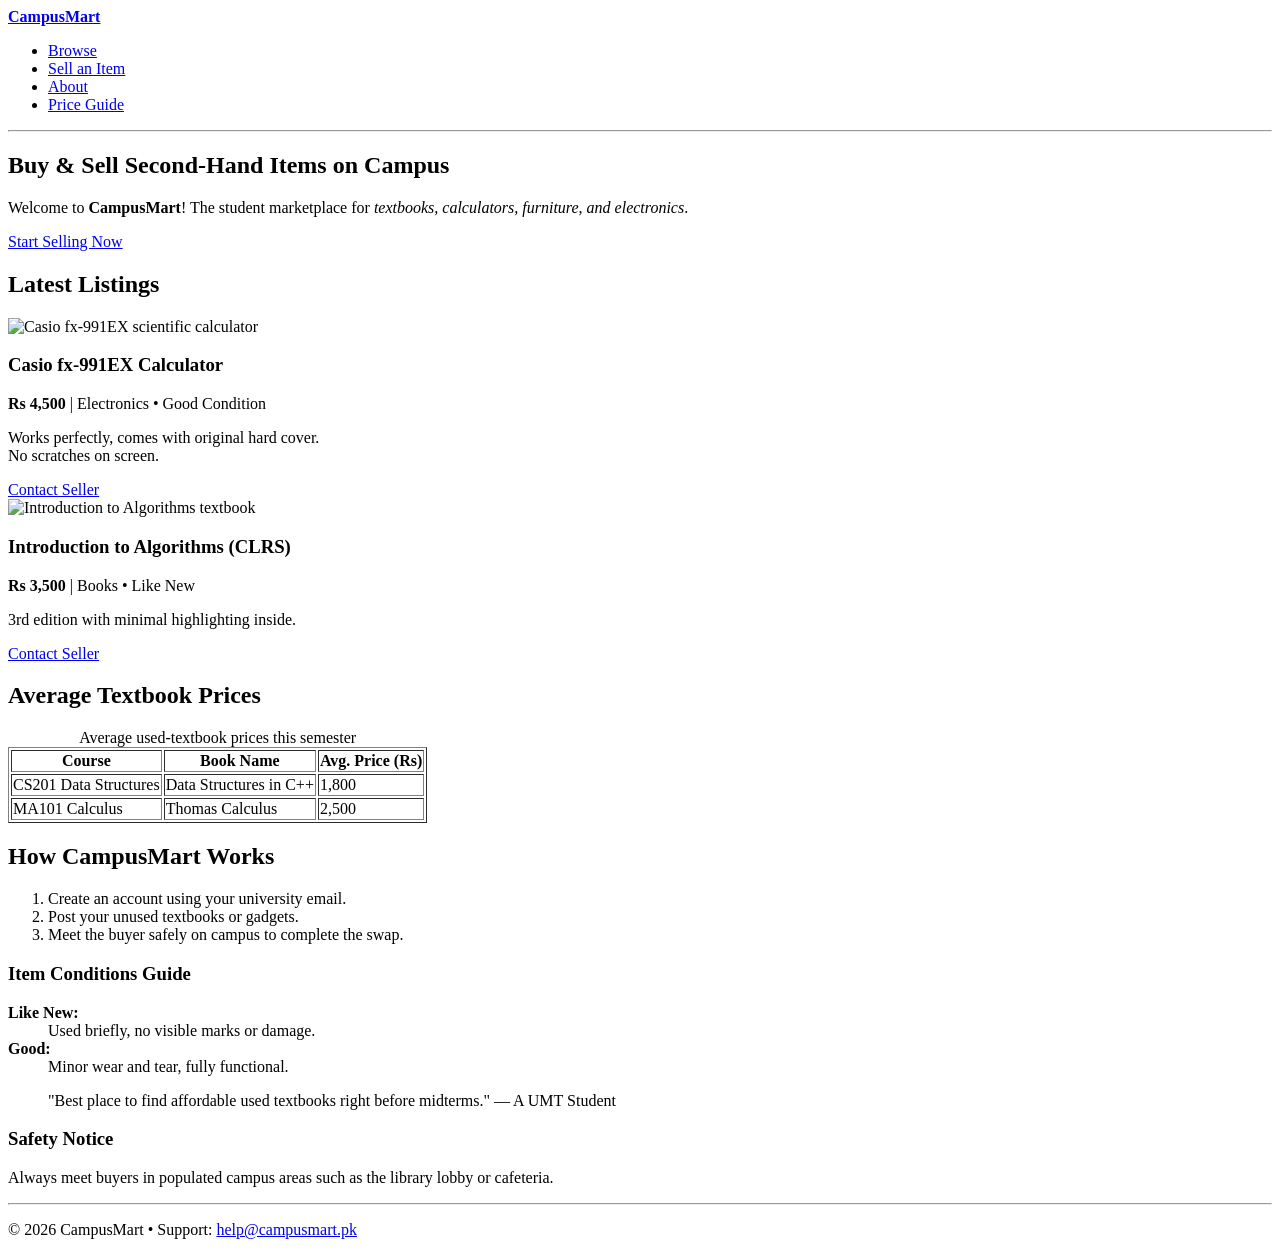
==== index.html @ 1d5c103b "Initial commit: Campus Mart for advance web" ====
<!DOCTYPE html>
<html lang="en">
<head>
  <meta charset="UTF-8" />
  <meta name="viewport" content="width=device-width, initial-scale=1.0" />
  <meta name="description" content="Buy and sell second-hand textbooks, calculators, and electronics on campus." />
  <title>CampusMart | Buy &amp; Sell on Campus</title>
</head>
<body>

  <!-- Semantic Header -->
  <header>
    <a href="index.html"><strong>CampusMart</strong></a>
    <nav aria-label="Main Navigation">
      <ul>
        <li><a href="index.html">Browse</a></li>
        <li><a href="sell.html">Sell an Item</a></li>
        <li><a href="#about">About</a></li>
        <li><a href="#prices">Price Guide</a></li>
      </ul>
    </nav>
  </header>

  <hr />

  <!-- Main Content Region -->
  <main>
    <!-- Main Banner Section -->
    <section>
      <h1>Buy &amp; Sell Second-Hand Items on Campus</h1>
      <p>
        Welcome to <strong>CampusMart</strong>! The student marketplace for <em>textbooks, calculators, furniture, and electronics</em>.
      </p>
      <a href="sell.html">Start Selling Now</a>
    </section>

    <!-- Latest Listings Section -->
    <section aria-labelledby="latest-heading">
      <h2 id="latest-heading">Latest Listings</h2>
      
      <!-- Article 1 -->
      <article>
        <img src="https://placehold.co/400x300?text=Calculator" alt="Casio fx-991EX scientific calculator" width="400" height="300" />
        <h3>Casio fx-991EX Calculator</h3>
        <p><strong>Rs 4,500</strong> | Electronics &bull; Good Condition</p>
        <p>Works perfectly, comes with original hard cover.<br />No scratches on screen.</p>
        <a href="mailto:seller1@campusmart.pk">Contact Seller</a>
      </article>

      <!-- Article 2 -->
      <article>
        <img src="https://placehold.co/400x300?text=CLRS" alt="Introduction to Algorithms textbook" width="400" height="300" />
        <h3>Introduction to Algorithms (CLRS)</h3>
        <p><strong>Rs 3,500</strong> | Books &bull; Like New</p>
        <p>3rd edition with minimal highlighting inside.</p>
        <a href="mailto:seller2@campusmart.pk">Contact Seller</a>
      </article>
    </section>

    <!-- Average Prices Table -->
    <section id="prices">
      <h2>Average Textbook Prices</h2>
      <table border="1">
        <caption>Average used-textbook prices this semester</caption>
        <thead>
          <tr>
            <th scope="col">Course</th>
            <th scope="col">Book Name</th>
            <th scope="col">Avg. Price (Rs)</th>
          </tr>
        </thead>
        <tbody>
          <tr>
            <td>CS201 Data Structures</td>
            <td>Data Structures in C++</td>
            <td>1,800</td>
          </tr>
          <tr>
            <td>MA101 Calculus</td>
            <td>Thomas Calculus</td>
            <td>2,500</td>
          </tr>
        </tbody>
      </table>
    </section>

    <!-- Information & How-To Section -->
    <section id="about">
      <h2>How CampusMart Works</h2>
      <ol>
        <li>Create an account using your university email.</li>
        <li>Post your unused textbooks or gadgets.</li>
        <li>Meet the buyer safely on campus to complete the swap.</li>
      </ol>

      <h3>Item Conditions Guide</h3>
      <dl>
        <dt><strong>Like New:</strong></dt>
        <dd>Used briefly, no visible marks or damage.</dd>
        <dt><strong>Good:</strong></dt>
        <dd>Minor wear and tear, fully functional.</dd>
      </dl>

      <blockquote>
        "Best place to find affordable used textbooks right before midterms." &mdash; A UMT Student
      </blockquote>
    </section>

    <!-- Secondary Sidebar / Info -->
    <aside>
      <h3>Safety Notice</h3>
      <p>Always meet buyers in populated campus areas such as the library lobby or cafeteria.</p>
    </aside>
  </main>

  <hr />

  <!-- Semantic Footer -->
  <footer>
    <p>&copy; 2026 CampusMart &bull; Support: <a href="mailto:help@campusmart.pk">help@campusmart.pk</a></p>
  </footer>

</body>
</html>
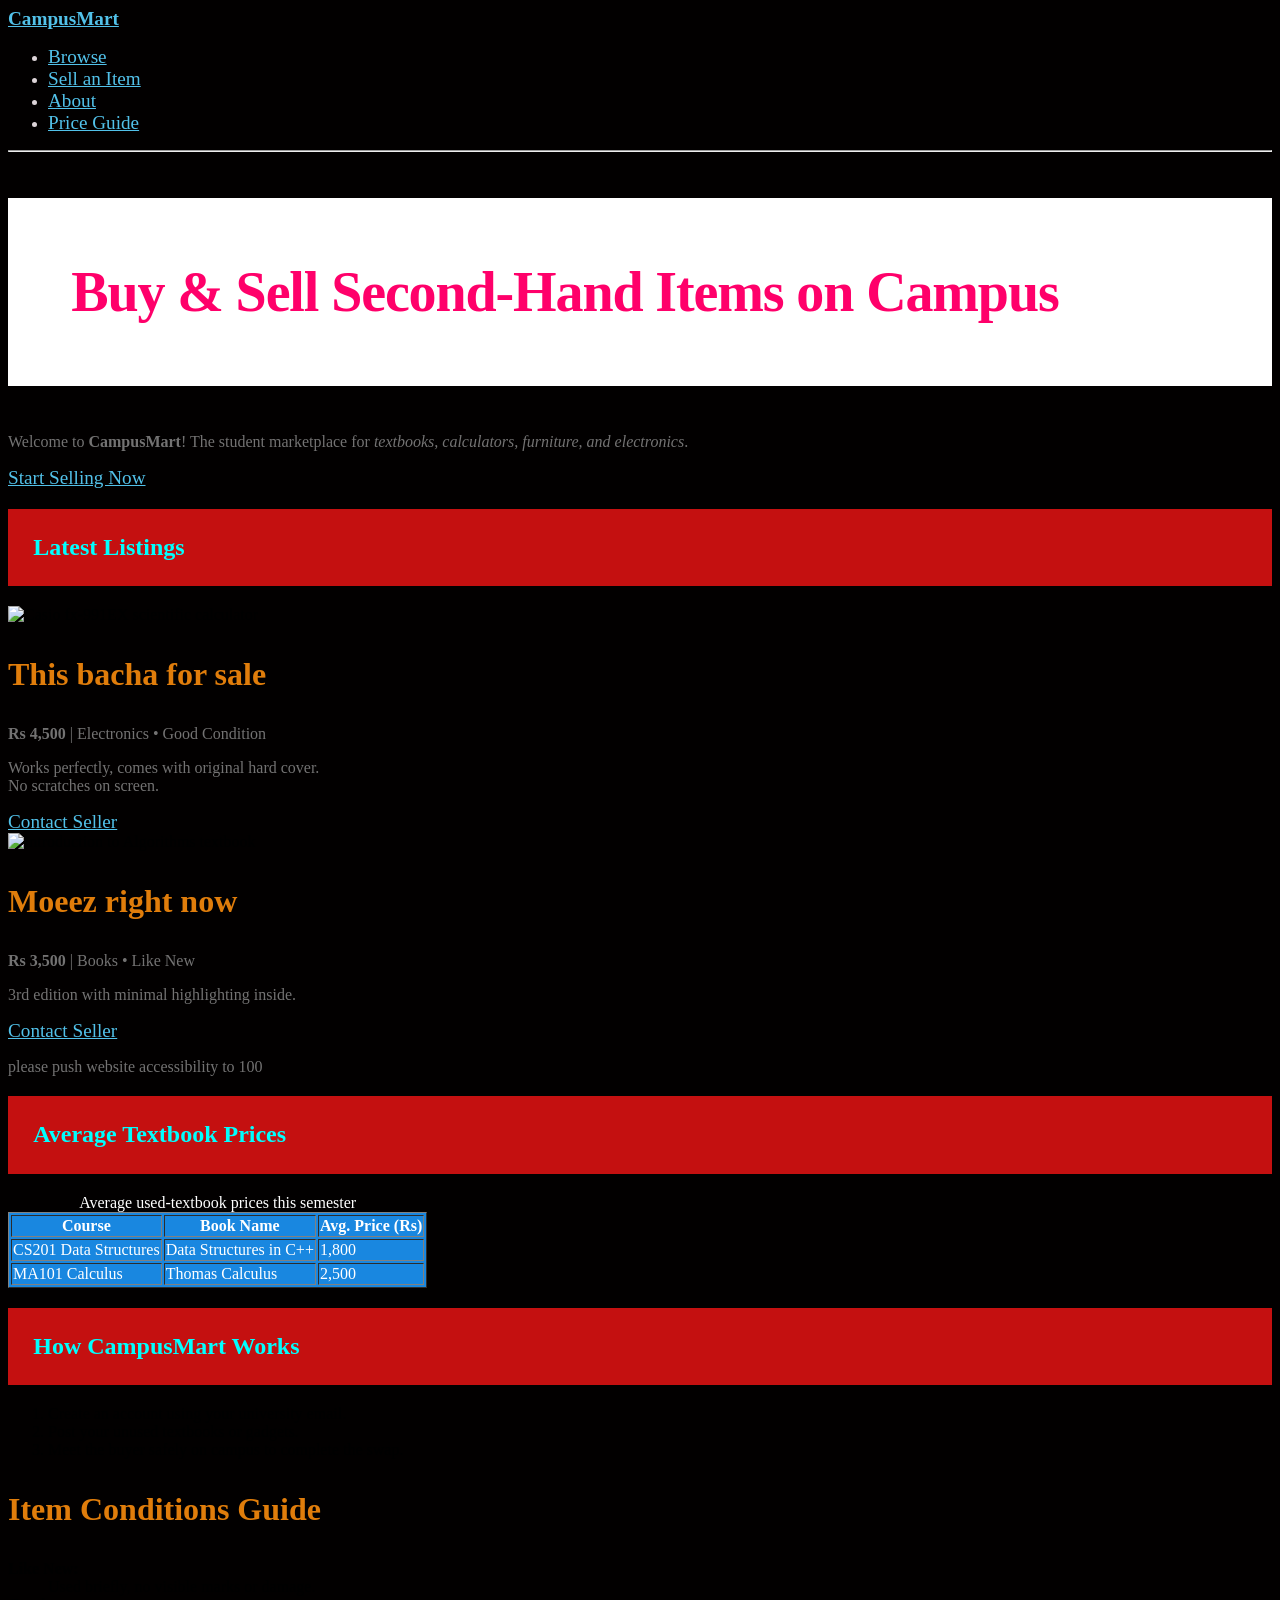
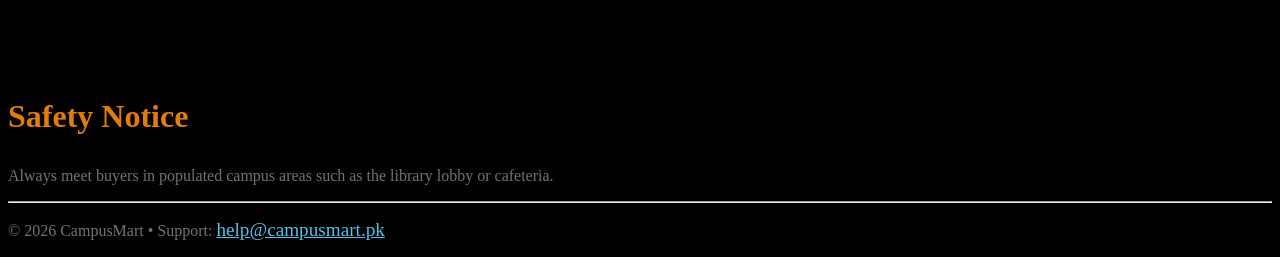
==== commit 049e31fc: "Enhance index.html with styles and latest listings Added styles for headings, paragraphs, and links." ====
--- a/index.html
+++ b/index.html
@@ -5,13 +5,56 @@
   <meta name="viewport" content="width=device-width, initial-scale=1.0" />
   <meta name="description" content="Buy and sell second-hand textbooks, calculators, and electronics on campus." />
   <title>CampusMart | Buy &amp; Sell on Campus</title>
+  <link rel="stylesheet" href="style.css"/>
+  <style>
+    
+    h2{
+      color: aqua;
+      background-color: rgb(196, 16, 16);
+      padding: 2%;
+    }
+    h1{
+      color: rgb(255, 0, 106);
+      background-color: white;
+      font-size: clamp(2rem, 5vw, 3.5rem); /* min, preferred, max → fluid heading */
+      font-weight: 800;
+      letter-spacing: -0.02em;
+      line-height: 1.1;
+      padding: 5%;
+
+    }
+    p{
+      color: rgba(228, 228, 228, 0.5);
+    }
+    body{
+      background-color: rgb(2, 0, 0);
+    }
+    header{
+      color: rgb(221, 212, 216);
+    }
+    a{
+      color: rgb(82, 193, 233);
+      font-size: larger
+    }
+    table{
+      color: white;
+      background-color: rgb(25, 135, 224);
+    }
+    h3{
+      color: rgb(224, 125, 11);
+      font-size: xx-large;
+    }
+    
+  </style>
+  
 </head>
 <body>
+
 
   <!-- Semantic Header -->
   <header>
     <a href="index.html"><strong>CampusMart</strong></a>
-    <nav aria-label="Main Navigation">
+    <nav class="container">
       <ul>
         <li><a href="index.html">Browse</a></li>
         <li><a href="sell.html">Sell an Item</a></li>
@@ -34,30 +77,31 @@
       <a href="sell.html">Start Selling Now</a>
     </section>
 
-    <!-- Latest Listings Section -->
+    
     <section aria-labelledby="latest-heading">
       <h2 id="latest-heading">Latest Listings</h2>
       
-      <!-- Article 1 -->
+      
       <article>
-        <img src="https://placehold.co/400x300?text=Calculator" alt="Casio fx-991EX scientific calculator" width="400" height="300" />
-        <h3>Casio fx-991EX Calculator</h3>
+        <img src="https://media.licdn.com/dms/image/v2/D4D03AQEleqMfIgrNKA/profile-displayphoto-scale_200_200/B4DZ.QWPQFI4Ac-/0/1784833179780?e=2147483647&v=beta&t=VoMfYhunr7MC4ejvQS4svUybnVU8TElzVDELqJdHHF0" alt="Casio fx-991EX scientific calculator" width="400" height="300" />
+        <h3>This bacha for sale</h3>
         <p><strong>Rs 4,500</strong> | Electronics &bull; Good Condition</p>
         <p>Works perfectly, comes with original hard cover.<br />No scratches on screen.</p>
         <a href="mailto:seller1@campusmart.pk">Contact Seller</a>
       </article>
 
-      <!-- Article 2 -->
+      
       <article>
-        <img src="https://placehold.co/400x300?text=CLRS" alt="Introduction to Algorithms textbook" width="400" height="300" />
-        <h3>Introduction to Algorithms (CLRS)</h3>
+        <img src="https://i.pinimg.com/236x/74/12/87/7412878ce93a94d0954a33e04cac0268.jpg?nii=t" alt="Introduction to Algorithms textbook" width="400" height="300" />
+        <h3>Moeez right now</h3>
         <p><strong>Rs 3,500</strong> | Books &bull; Like New</p>
         <p>3rd edition with minimal highlighting inside.</p>
         <a href="mailto:seller2@campusmart.pk">Contact Seller</a>
       </article>
     </section>
+    <p>please push website accessibility to 100</p>
 
-    <!-- Average Prices Table -->
+    
     <section id="prices">
       <h2>Average Textbook Prices</h2>
       <table border="1">
@@ -121,4 +165,4 @@
   </footer>
 
 </body>
-</html>+</html>
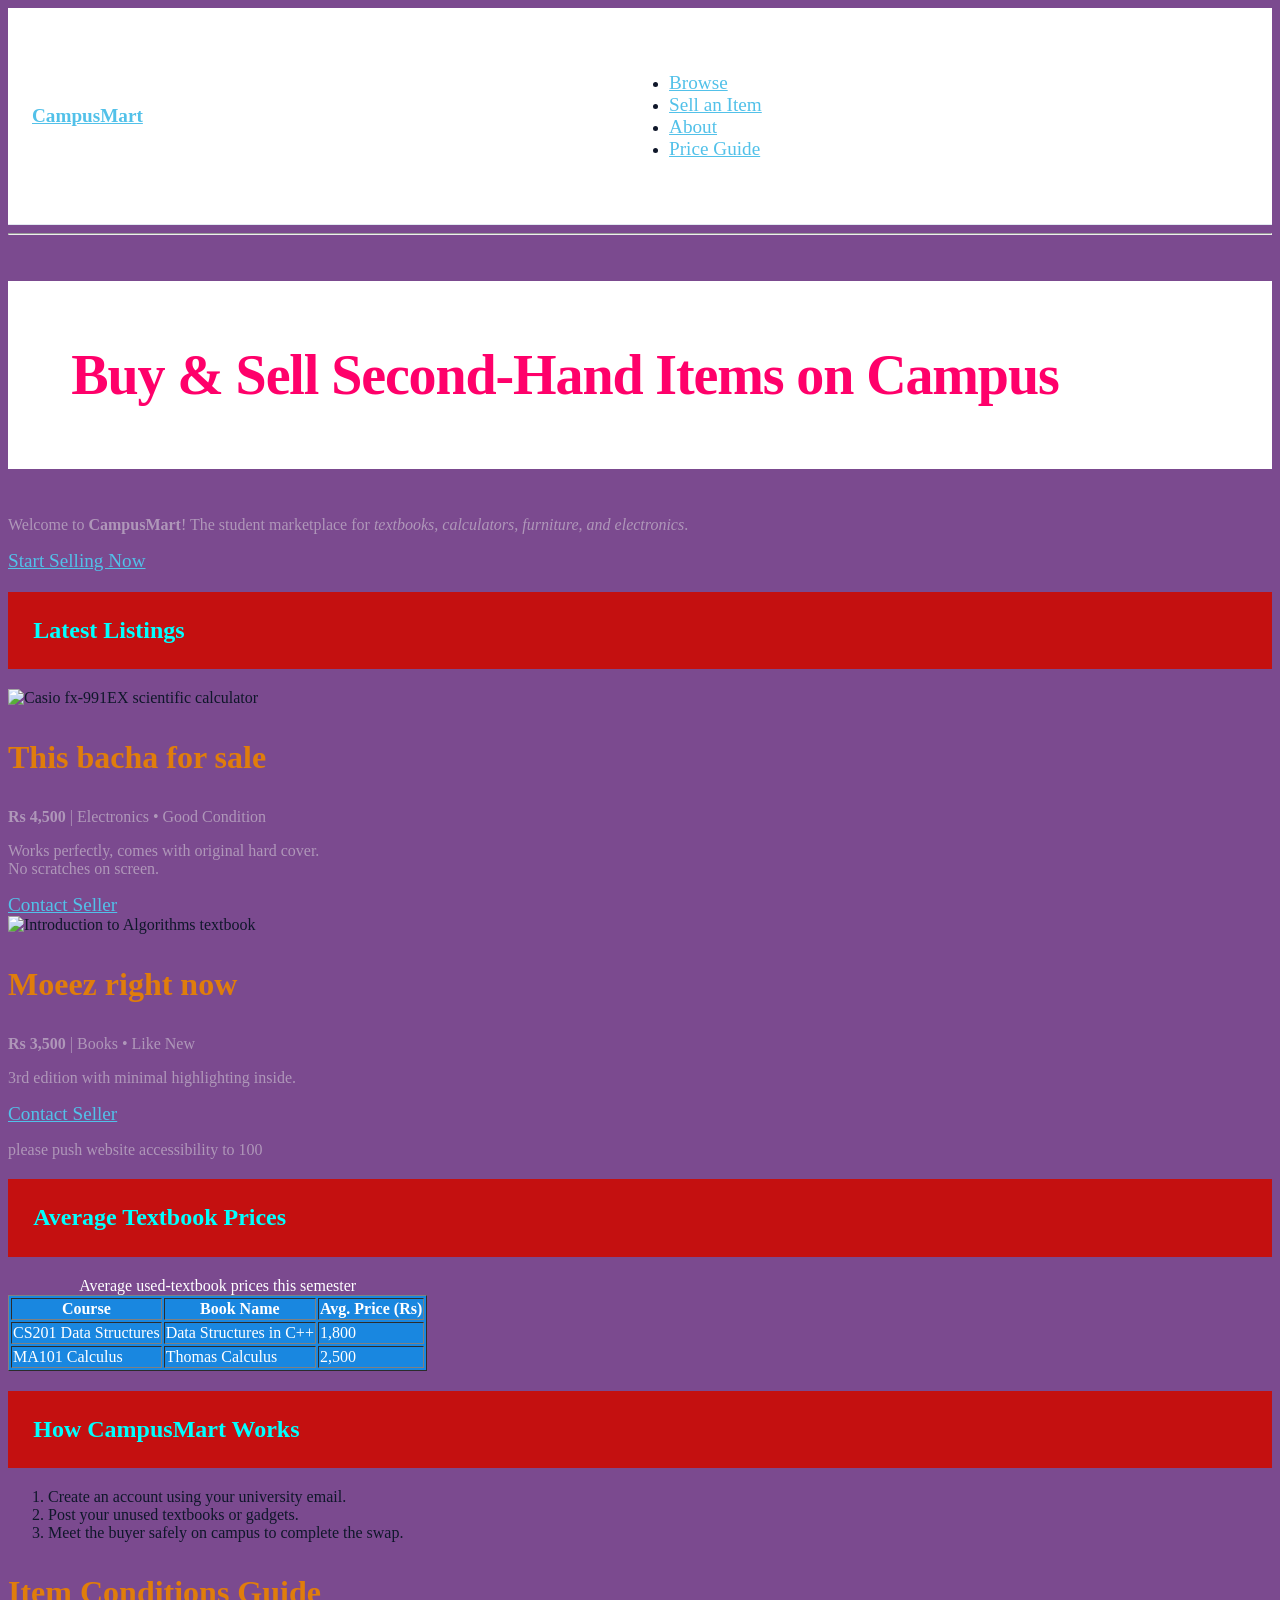
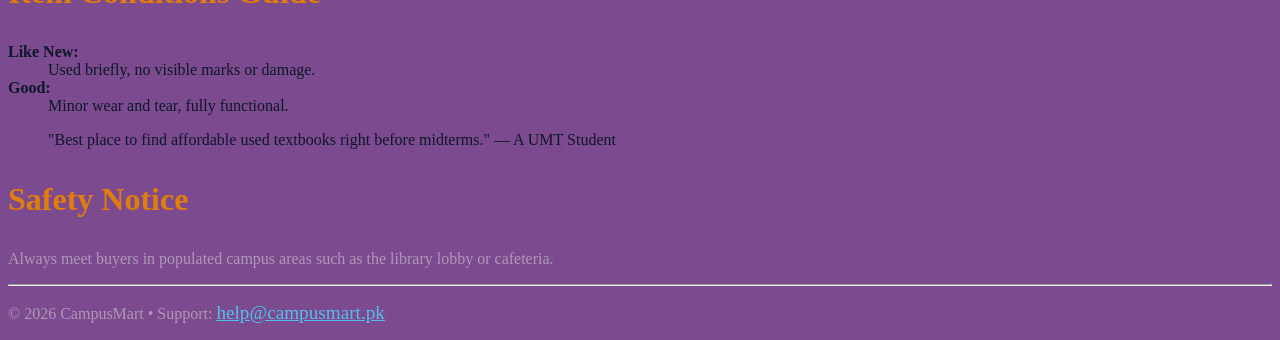
==== commit 9c6ffcf6: "Change background color and improve header markup Updated background color and header structure in H" ====
--- a/index.html
+++ b/index.html
@@ -6,6 +6,10 @@
   <meta name="description" content="Buy and sell second-hand textbooks, calculators, and electronics on campus." />
   <title>CampusMart | Buy &amp; Sell on Campus</title>
   <link rel="stylesheet" href="style.css"/>
+  
+  
+</head>
+<body>
   <style>
     
     h2{
@@ -27,10 +31,7 @@
       color: rgba(228, 228, 228, 0.5);
     }
     body{
-      background-color: rgb(2, 0, 0);
-    }
-    header{
-      color: rgb(221, 212, 216);
+      background-color: rgb(123, 74, 143);
     }
     a{
       color: rgb(82, 193, 233);
@@ -46,13 +47,9 @@
     }
     
   </style>
-  
-</head>
-<body>
-
 
   <!-- Semantic Header -->
-  <header>
+  <header class="site-header">
     <a href="index.html"><strong>CampusMart</strong></a>
     <nav class="container">
       <ul>
--- a/style.css
+++ b/style.css
@@ -0,0 +1,202 @@
+.container {
+    display: flex;
+    flex-direction: row-reverse; /* or column */
+    justify-content: space-between; /* main axis: start | center | end | space-between |
+   space-around */
+    align-items: center; /* cross axis: stretch | start | center | end */
+    gap: 1rem; /* space between items */
+    flex-wrap: wrap; /* allow items to move to the next line */
+   }
+   .item { flex: 1; } 
+
+   .site-header {
+    display: flex;
+    justify-content: space-between; /* logo left, nav right */
+    align-items: center;
+    padding: 1rem 1.5rem;
+    border-bottom: 1px solid #e2e8f0;
+    position: sticky; /* stays at the top while scrolling */
+    top: 0;
+    background: rgb(255, 255, 255);
+   }
+   .logo {
+    font-weight: 800;
+    font-size: 1.25rem;
+    color: #4f46e5;
+    text-decoration: none;
+   }
+   .nav-links {
+    display: flex;
+    gap: 1.25rem;
+    align-items: center;
+    list-style: none;
+    padding: 0;
+   }
+   .nav-links a {
+    color: #334155;
+    text-decoration: none;
+   }
+   .nav-links a:hover {
+    color: #4f46e5;
+   }
+   .btn {
+    display: inline-block;
+    padding: 0.5rem 1rem;
+    border-radius: 0.5rem;
+    background: #4f46e5;
+    color: white !important; /* (temporary — we'll fix specificity properly in the activity)
+   */
+    font-weight: 600;
+   }
+   .container {
+    max-width: 72rem; /* 1152px */
+    margin-inline: auto; /* centre horizontally */
+    padding: 2rem 1.5rem;
+   }
+   .listing-grid {
+    display: grid;
+    grid-template-columns: repeat(auto-fill, minmax(240px, 1fr));
+    gap: 1.5rem;
+   }
+   .card {
+    border: 1px solid #e2e8f0;
+    border-radius: 0.75rem;
+    overflow: hidden; /* clip the image corners */
+    background: white;
+    transition: transform 0.2s, box-shadow 0.2s;
+    backdrop-filter: blur()
+
+}
+.card:hover {
+ transform: translateY(-4px);
+ box-shadow: 0 10px 25px rgb(0 0 0 / 0.08);
+ backdrop-filter: blur()
+}
+.card img {
+ aspect-ratio: 4 / 3;
+ object-fit: cover; /* fill the box without stretching */
+ width: 100%;
+ backdrop-filter: blur()
+}
+.card-body {
+ padding: 1rem;
+ backdrop-filter: blur()
+}
+.price {
+ font-size: 1.25rem;
+ font-weight: 800;
+ color: #4f46e5;
+}
+.meta {
+ font-size: 0.875rem;
+ color: #64748b;
+}
+
+/* Container/Grid context setup (ensures cards lay out nicely) */
+.listing-grid {
+    display: grid;
+    grid-template-columns: repeat(auto-fill, minmax(300px, 1fr));
+    gap: 24px;
+    padding: 20px;
+  }
+  
+  /* 1. The Glass Article Card */
+  .card {
+    /* Semi-transparent base layer */
+    background: rgba(255, 255, 255, 0.12);
+    
+    /* Blurs elements right behind the card layer */
+    backdrop-filter: blur(50px);
+    -webkit-backdrop-filter: blur(50px);
+    
+    /* The glossy white highlight rim */
+    border: 1px solid rgba(255, 255, 255, 0.25);
+    
+    /* Soft corners and subtle shadow for depth */
+    border-radius: 16px;
+    box-shadow: 0 8px 32px 0 rgba(0, 0, 0, 0.15);
+    
+    /* Crucial: Keeps the image from breaking past the rounded glass corners */
+    overflow: hidden; 
+    
+    transition: transform 0.2s ease, box-shadow 0.2s ease;
+  }
+  
+  /* Optional hover feedback for an interactive UI feel */
+  .card:hover {
+    transform: translateY(-4px);
+    box-shadow: 0 12px 40px 0 rgba(0, 0, 0, 0.25);
+    background: rgba(255, 255, 255, 0.18);
+  }
+  
+  /* 2. Card Image Adjustments */
+  .card img {
+    display: block;
+    width: 100%;
+    height: auto;
+    object-fit: cover;
+    /* Adds a subtle separation between the image and the text area */
+    border-bottom: 1px solid rgba(255, 255, 255, 0.15);
+  }
+  
+  /* 3. Card Typography Context */
+  .card-body {
+    padding: 20px;
+    /* Light text colors stand out best against frosted glass styles */
+    color: #ffffff; 
+  }
+  
+  .card-body h3 {
+    margin: 0 0 8px 0;
+    font-size: 1.25rem;
+    font-weight: 600;
+  }
+  
+  .card-body .price {
+    font-size: 1.1rem;
+    font-weight: 700;
+    color: #22c55e; /* Highlight accent color for price tags */
+    margin: 0 0 4px 0;
+  }
+  
+  .card-body .meta {
+    font-size: 0.875rem;
+    opacity: 0.75; /* Subdued secondary text color */
+    margin: 0;
+  }
+  
+  .hero h1 { font-size: 2rem; }
+  .nav-links { gap: 0.75rem; }
+  @media (min-width: 768px) {
+   .hero h1 { font-size: 3rem; }
+  }
+  @media (min-width: 1024px) {
+   .hero { padding-block: 6rem; }
+  }
+  
+  
+:root{
+    --color-big: #ffffff;
+    --color-text: #0f172a;
+    --color-muted: #64748b;
+    --color-border: #e2e8f0;
+    --color-primary: #4f46e5;
+    --radius: 0.75rem;
+}  
+@media (prefers-color-scheme: dark) {
+    :root {
+    --color-bg: #0b1120;
+    --color-text: #e2e8f0;
+    --color-muted: #94a3b8;
+    --color-border: #1f2937;
+    }
+   }
+   body {
+    background: var(--color-bg);
+    color: var(--color-text);
+    
+   }
+   h3{
+    color: var(--color-text);
+   }
+   
